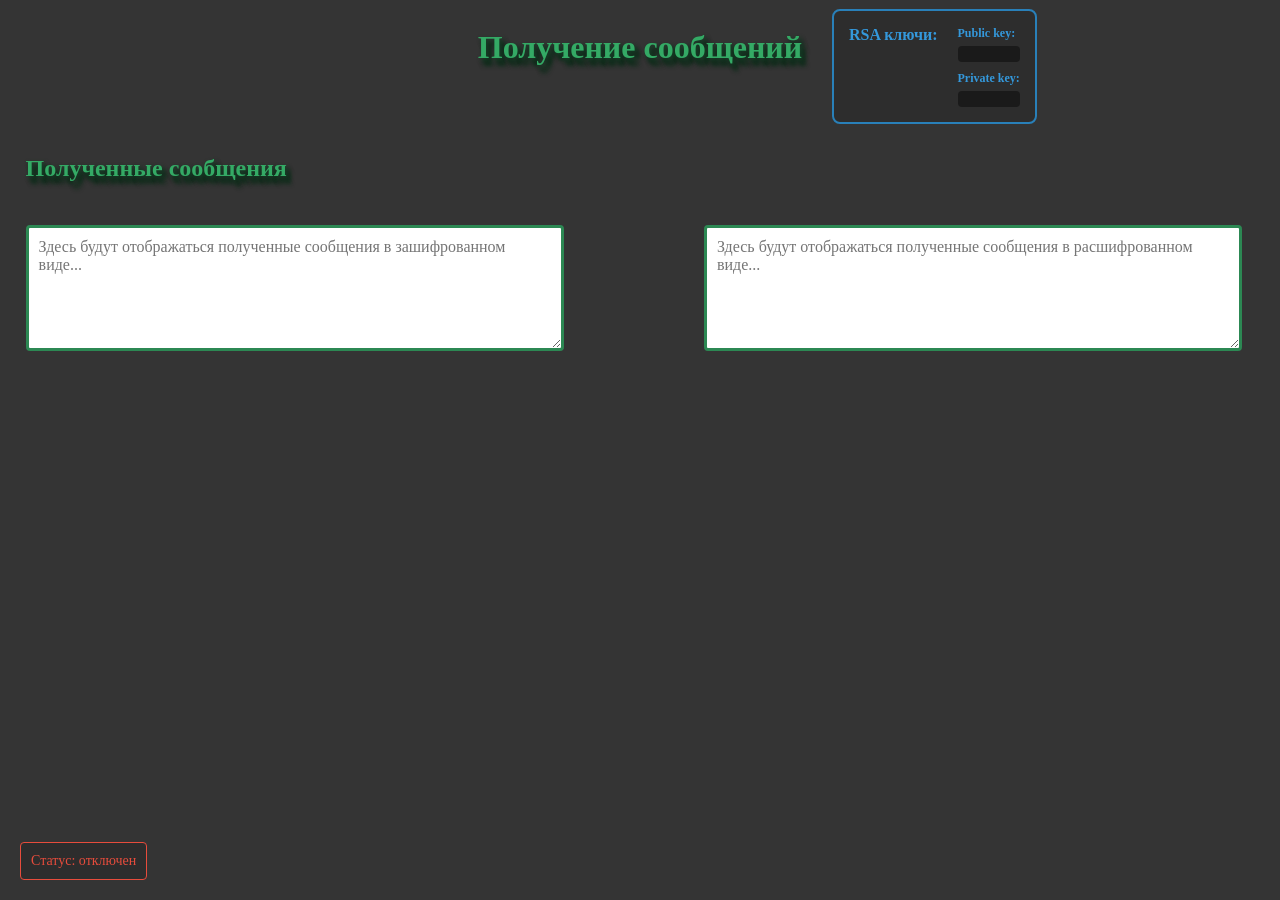
==== frontend/index_2.html @ 696f49c9 "Два JS-клиента" ====
<!DOCTYPE html>
<html lang="en">
<head>
    <meta charset="UTF-8">
    <meta name="viewport" content="width=device-width, initial-scale=1.0">
    <title>Получение сообщений, отправленных посредством алгоритмов шифрования</title>

    <style>
        * {
            font-family: Comic Sans MS, Comic Sans, cursive;
        }

        body {
            display: flex;
            justify-content: center;
            align-items: center;
            background-color: #343434;
        }

        h1 {
            position: relative;
            text-align: center;
            color: #34aa65;
            text-shadow: 2px 2px 4px #194029,
                        3px 4px 4px #0f2418,
                        4px 6px 4px #142e1e,
                        5px 8px 4px #13301f;
        }

        .title-1 {
            position: absolute;
            top: 15vh;
            left: 2vw;
            color: #34aa65;
            text-shadow: 2px 2px 4px #194029,
                        3px 4px 4px #0f2418,
                        4px 6px 4px #142e1e,
                        5px 8px 4px #13301f;
        }

        .received {
            position: absolute;
            top: 25vh;
            left: 55vw;
            max-width: 500px;
            margin: 0 auto;
        }

        .received-cypher {
            position: absolute;
            top: 25vh;
            left: 2vw;
            max-width: 500px;
            margin: 0 auto;
        }

        .text-output-cypher {
            width: 40vw;
            padding: 10px;
            border: 3px solid #2c8853;
            border-radius: 4px;
            font-size: 16px;
            transition: border-color 0.3s;
            font-size: 16px;
            min-height: 100px;
            resize: vertical;
        }

        .text-output-cypher:focus {
            outline: none;
        }

        .text-output {
            width: 40vw;
            padding: 10px;
            border: 3px solid #2c8853;
            border-radius: 4px;
            font-size: 16px;
            transition: border-color 0.3s;
            font-size: 16px;
            min-height: 100px;
            resize: vertical;
        }

        .text-output:focus {
            outline: none;
        }

        .connection-status {
            position: fixed;
            bottom: 20px;
            left: 20px;
            color: #e74c3c;
            font-size: 14px;
            background: #2d2d2d;
            padding: 10px;
            border-radius: 4px;
            border: 1px solid #e74c3c;
        }

        .connection-status.connected {
            color: #2ecc71;
            border-color: #2ecc71;
        }

        .rsa-key-block {
            position: absolute;
            top: 1vh;
            left: 65vw;
            background: #2d2d2d;
            border: 2px solid #2980b9;
            border-radius: 8px;
            padding: 15px;
           /* max-width: 20vw;*/
            min-width: 10vw;
            word-wrap: break-word;
            display: flex;
            gap: 20px; /*отступ между элементами*/
            align-items: flex-start;
            white-space: nowrap;
        }

        .rsa-key-block h3 {
            color: #3498db;
            margin: 0 0 15px 0;
            font-size: 16px;
            white-space: nowrap;
            flex-shrink: 0;
        }

        .keys-container {
            display: flex;
            flex-direction: column;
            gap: 1vh;
        }

        .key-item strong {
            color: #3498db;
            font-size: 12px;
            display: block;
            margin-bottom: 5px;
        }

        .key-item p {
            color: #85c1e9;
            margin: 0;
            font-size: 11px;
            background: #1a1a1a;
            padding: 8px;
            border-radius: 4px;
            max-height: 6vh;
            overflow-y: auto;
            white-space: nowrap;
        }
    </style>
</head>
<body>
    <div class="main-container">
        <h1>Получение сообщений</h1>

        <div class="rsa-key-block" id="rsa-key-block">
            <h3>RSA ключи:</h3>
            <div class="keys-container">
                <div class="key-item">
                    <strong>Public key:</strong>
                    <p id="key-rsa-public"></p>
                </div>
                <div class="key-item">
                    <strong>Private key:</strong>
                    <p id="key-rsa-private"></p>
                </div>
            </div>
        </div>

        <div class="title-1">
            <h2>Полученные сообщения</h2>
        </div>

        <div class="received-cypher">
            <textarea class="text-output-cypher" 
                      id="text-output-cypher" 
                      placeholder="Здесь будут отображаться полученные сообщения в зашифрованном виде..."
                      readonly></textarea>
        </div>
        <div class="received" id="received">
            <textarea class="text-output" 
                      id="text-output" 
                      placeholder="Здесь будут отображаться полученные сообщения в расшифрованном виде..."
                      readonly></textarea>
        </div>

        <div class="connection-status" id="connection-status">
            Статус: отключен
        </div>
    </div>

    <script>
        document.addEventListener('DOMContentLoaded', () => {
            const TextOut = document.getElementById('text-output');
            const TextOutCypher = document.getElementById('text-output-cypher');
            const RSAPublicKey = document.getElementById('key-rsa-public');
            const RSAPrivateKey = document.getElementById('key-rsa-private');
            const ConnectionStatus = document.getElementById('connection-status');

            const ws = new WebSocket('ws://193.109.78.189:9002/ws');

            let s_cypher = 1;
            let s = 1

            ws.addEventListener('open', (event) => {
                ConnectionStatus.textContent = 'Статус: подключен';
                ConnectionStatus.classList.add('connected');
            });

            ws.addEventListener('message', (event) => {
                const data = JSON.parse(event.data);
                console.log(event.data);

                if (data.rsa_public && data.rsa_private) {
                    RSAPublicKey.textContent = data.rsa_public;
                    RSAPrivateKey.textContent = data.rsa_private;
                }

                if (data.encrypted) {
                    console.log('Получено зашифрованное сообщение: ', data.encrypted);
                    TextOutCypher.value += '[Зашифрованное ${s_cypher}]: ${data.encrypted}\n';
                    s_cypher++;
                }

                if (data.decrypted) {
                    console.log('Получено расшифрованное сообщение: ', data.decrypted);
                    TextOut.value += '[Расшифрованное ${s}]: ${data.decrypted}\n';
                    s++;
                }
            });

            ws.addEventListener('error', (event) => {
                console.log('Произошла WebSocket ошибка: ', event.data);
                ConnectionStatus.textContent = 'Статус: ошибка';
            });

            ws.addEventListener('close', (event) => {
                console.log('Соединение закрыто: ', event.code, event.reason);
                ConnectionStatus.textContent = 'Статус: отключен';
                ConnectionStatus.classList.remove('connected');
            });
        });
    </script>
    
</body>
</html>
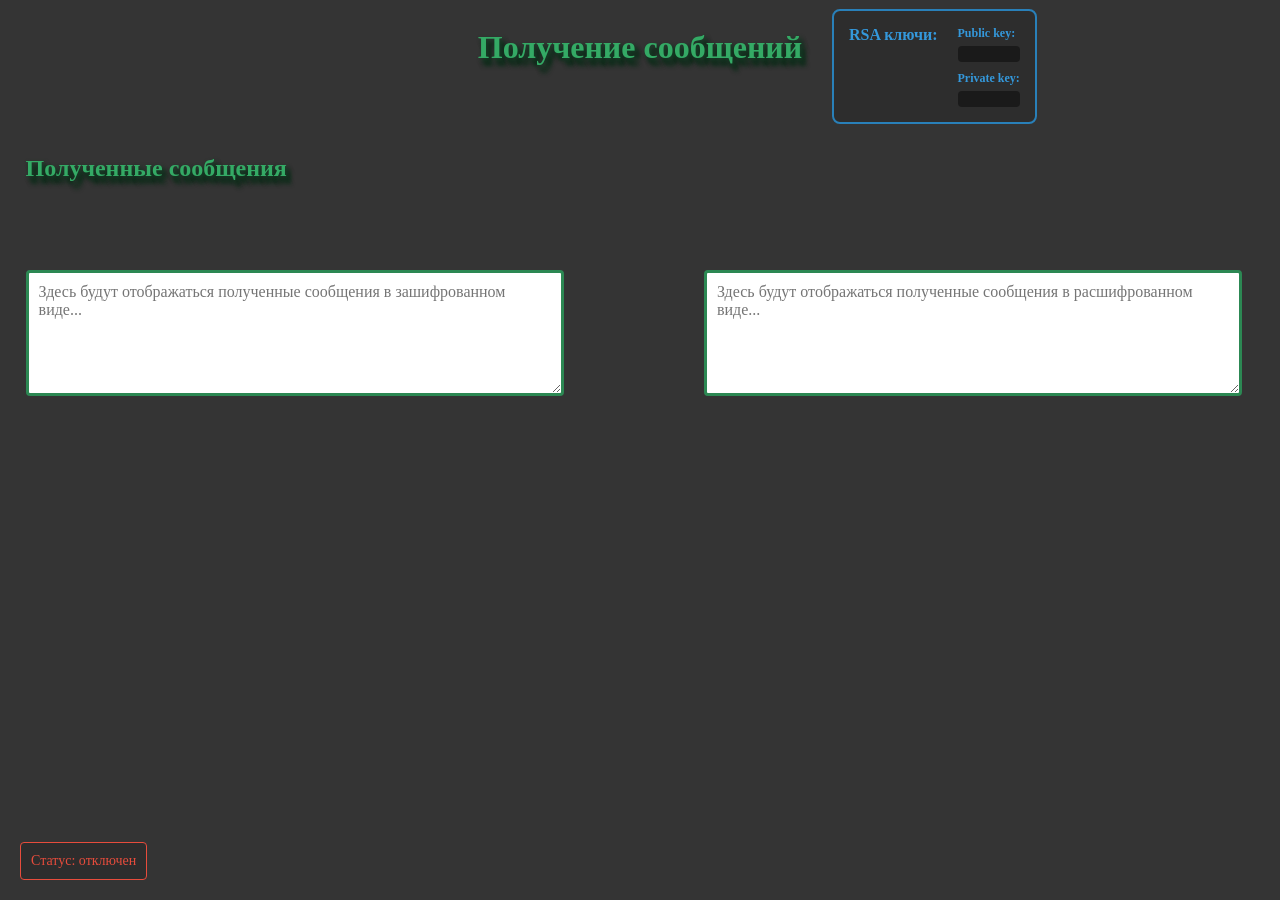
==== commit 6d09041f: "Небольшая корректировка размеров" ====
--- a/frontend/index_2.html
+++ b/frontend/index_2.html
@@ -40,7 +40,7 @@
 
         .received {
             position: absolute;
-            top: 25vh;
+            top: 30vh;
             left: 55vw;
             max-width: 500px;
             margin: 0 auto;
@@ -48,7 +48,7 @@
 
         .received-cypher {
             position: absolute;
-            top: 25vh;
+            top: 30vh;
             left: 2vw;
             max-width: 500px;
             margin: 0 auto;
@@ -111,13 +111,13 @@
             border: 2px solid #2980b9;
             border-radius: 8px;
             padding: 15px;
-           /* max-width: 20vw;*/
             min-width: 10vw;
+            /*max-width: 20vw;*/
             word-wrap: break-word;
             display: flex;
             gap: 20px; /*отступ между элементами*/
             align-items: flex-start;
-            white-space: nowrap;
+            max-width: 29vw;
         }
 
         .rsa-key-block h3 {
@@ -144,13 +144,15 @@
         .key-item p {
             color: #85c1e9;
             margin: 0;
-            font-size: 11px;
+            font-size: 5px;
             background: #1a1a1a;
             padding: 8px;
             border-radius: 4px;
             max-height: 6vh;
             overflow-y: auto;
-            white-space: nowrap;
+            word-break: break-all;
+            overflow-wrap: break-word;
+            white-space: normal;
         }
     </style>
 </head>
@@ -223,13 +225,13 @@
 
                 if (data.encrypted) {
                     console.log('Получено зашифрованное сообщение: ', data.encrypted);
-                    TextOutCypher.value += '[Зашифрованное ${s_cypher}]: ${data.encrypted}\n';
+                    TextOutCypher.value += `[Зашифрованное ${s_cypher}]: ${data.encrypted}\n`;
                     s_cypher++;
                 }
 
                 if (data.decrypted) {
                     console.log('Получено расшифрованное сообщение: ', data.decrypted);
-                    TextOut.value += '[Расшифрованное ${s}]: ${data.decrypted}\n';
+                    TextOut.value += `[Расшифрованное ${s}]: ${data.decrypted}\n`;
                     s++;
                 }
             });
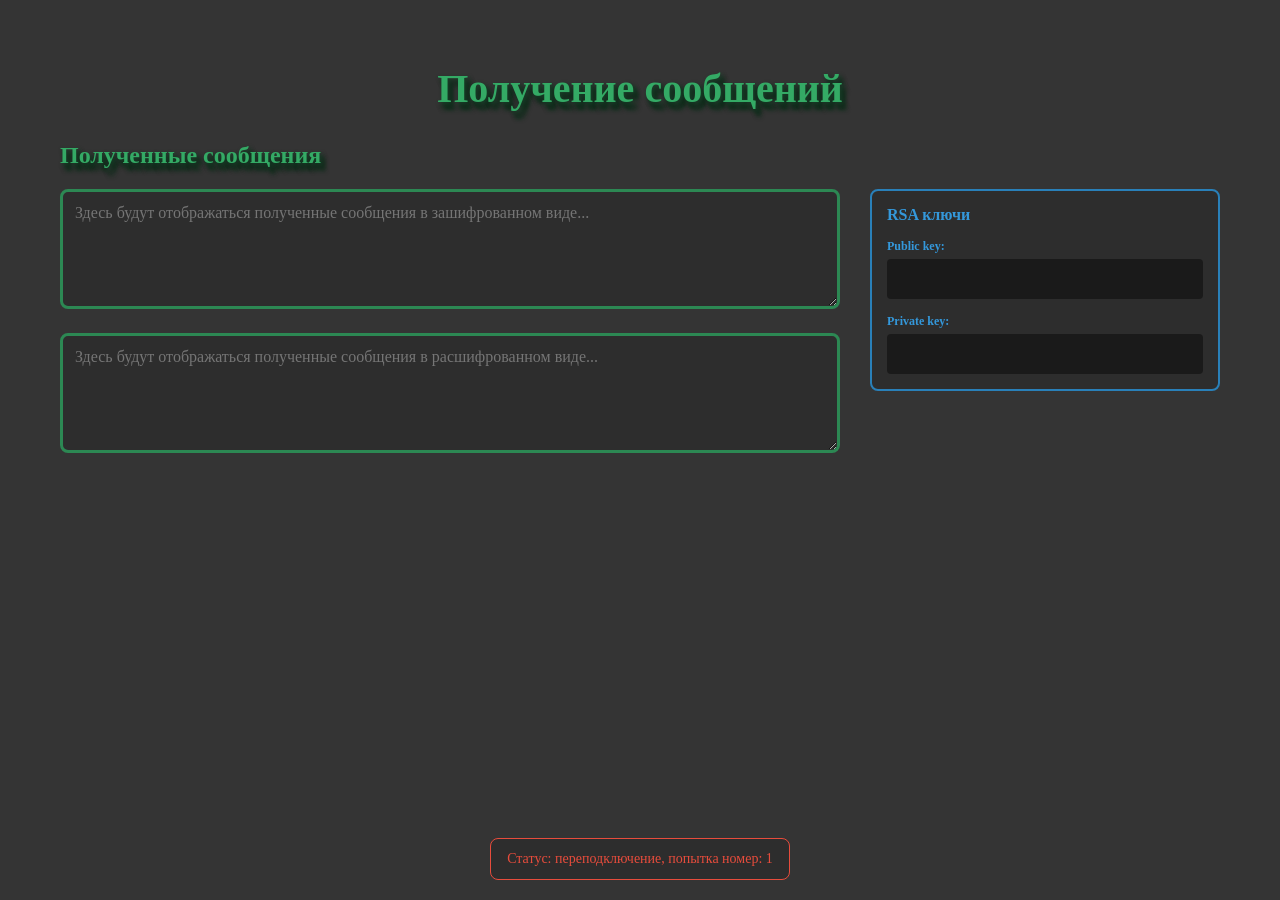
==== commit 652d48ef: "Переподключение, адаптивность, ошибка отправки сообщения, и т.д." ====
--- a/frontend/index_2.html
+++ b/frontend/index_2.html
@@ -1,5 +1,5 @@
 <!DOCTYPE html>
-<html lang="en">
+<html lang="ru">
 <head>
     <meta charset="UTF-8">
     <meta name="viewport" content="width=device-width, initial-scale=1.0">
@@ -8,6 +8,9 @@
     <style>
         * {
             font-family: Comic Sans MS, Comic Sans, cursive;
+            box-sizing: border-box;
+            margin: 0;
+            padding: 0;
         }
 
         body {
@@ -15,87 +18,187 @@
             justify-content: center;
             align-items: center;
             background-color: #343434;
+            padding: 20px;
+            padding-top: 5vh;
+        }
+
+        .main-container {
+            width: 100%;
+            max-width: 1200px;
+            position: relative;
+            padding: 20px;
+            display: flex;
+            flex-direction: column;
         }
 
         h1 {
-            position: relative;
             text-align: center;
             color: #34aa65;
             text-shadow: 2px 2px 4px #194029,
                         3px 4px 4px #0f2418,
                         4px 6px 4px #142e1e,
                         5px 8px 4px #13301f;
+            margin-bottom: 30px;
+            font-size: clamp(1.5rem, 4vw, 2.5rem);
         }
 
         .title-1 {
-            position: absolute;
-            top: 15vh;
-            left: 2vw;
             color: #34aa65;
             text-shadow: 2px 2px 4px #194029,
                         3px 4px 4px #0f2418,
                         4px 6px 4px #142e1e,
                         5px 8px 4px #13301f;
-        }
-
-        .received {
-            position: absolute;
-            top: 30vh;
-            left: 55vw;
-            max-width: 500px;
-            margin: 0 auto;
-        }
-
-        .received-cypher {
-            position: absolute;
-            top: 30vh;
-            left: 2vw;
-            max-width: 500px;
-            margin: 0 auto;
-        }
-
-        .text-output-cypher {
-            width: 40vw;
-            padding: 10px;
+            margin-bottom: 20px;
+            font-size: clamp(0.8rem, 3vw, 1rem);
+        }
+
+        .content-wrapper {
+            display: flex;
+            gap: 30px;
+            flex-wrap: wrap;
+            align-items: flex-start;
+            margin-bottom: 20px;
+        }
+
+        .messages-column {
+            flex: 1;
+            min-width: 300px;
+            display: flex;
+            flex-direction: column;
+            gap: 20px;
+        }
+
+        .keys-column {
+            flex: 0 0 350px;
+            min-width: 300px;
+        }
+
+        .text-output-cypher,
+        .text-output {
+            width: 100%;
+            padding: 12px;
             border: 3px solid #2c8853;
-            border-radius: 4px;
-            font-size: 16px;
-            transition: border-color 0.3s;
-            font-size: 16px;
-            min-height: 100px;
+            border-radius: 8px;
+            font-size: clamp(14px, 2vw, 16px);
+            transition: border-color 0.3s, box-shadow 0.3s;
+            min-height: 120px;
             resize: vertical;
-        }
-
-        .text-output-cypher:focus {
-            outline: none;
-        }
-
-        .text-output {
-            width: 40vw;
-            padding: 10px;
-            border: 3px solid #2c8853;
-            border-radius: 4px;
-            font-size: 16px;
-            transition: border-color 0.3s;
-            font-size: 16px;
-            min-height: 100px;
-            resize: vertical;
-        }
-
+            background: #2d2d2d;
+            color: #e0e0e0;
+        }
+
+        .text-output-cypher:focus,
         .text-output:focus {
             outline: none;
+            border-color: #50f394;
+            box-shadow: 0 0 10px 2px rgba(16, 162, 123, 0.736);
+        }
+
+        .rsa-key-block {
+            background: #2d2d2d;
+            border: 2px solid #2980b9;
+            border-radius: 8px;
+            padding: 15px;
+            word-wrap: break-word;
+        }
+
+        .rsa-key-block h3 {
+            color: #3498db;
+            margin: 0 0 15px 0;
+            font-size: clamp(14px, 2vw, 16px);
+            cursor: pointer;
+            display: inline-block;
+            transition: color 0.3s ease;
+        }
+
+        .rsa-key-block h3:hover {
+            color: #5dade2;
+            text-decoration: underline;
+        }
+
+        .rsa-key-block h3::after {
+            font-size: 0.8em;
+            opacity: 0.7;
+        }
+
+        .keys-container {
+            display: flex;
+            flex-direction: column;
+            gap: 15px;
+        }
+
+        .key-item strong {
+            color: #3498db;
+            font-size: clamp(11px, 1.5vw, 12px);
+            display: block;
+            margin-bottom: 5px;
+        }
+
+        .key-item p {
+            color: #85c1e9;
+            margin: 0;
+            font-size: clamp(10px, 1.3vw, 11px);
+            background: #1a1a1a;
+            padding: 10px;
+            border-radius: 4px;
+            word-break: break-all;
+            min-height: 40px;
+            max-height: 120px;
+            overflow-y: auto;
+        }
+
+        .tooltip {
+            position: absolute;
+            background: #2c3e50;
+            color: #ecf0f1;
+            padding: 15px;
+            border-radius: 8px;
+            font-size: 14px;
+            line-height: 1.6;
+            max-width: 400px;
+            box-shadow: 0 10px 30px rgba(0, 0, 0, 0.5);
+            border: 1px solid #3498db;
+            z-index: 1001;
+            animation: tooltipFadeIn 0.3s ease;
+            word-wrap: break-word;
+        }
+
+        .tooltip::before {
+            content: '';
+            position: absolute;
+            top: -10px;
+            left: 20px;
+            border-left: 10px solid transparent;
+            border-right: 10px solid transparent;
+            border-bottom: 10px solid #3498db;
+        }
+
+        @keyframes tooltipFadeIn {
+            from {
+                opacity: 0;
+                transform: translateY(-10px);
+            }
+            to {
+                opacity: 1;
+                transform: translateY(0);
+            }
         }
 
         .connection-status {
             position: fixed;
             bottom: 20px;
             left: 20px;
+            right: 20px;
             color: #e74c3c;
-            font-size: 14px;
+            font-size: clamp(12px, 1.5vw, 14px);
             background: #2d2d2d;
-            padding: 10px;
-            border-radius: 4px;
+            padding: 12px 16px;
+            border-radius: 8px;
             border: 1px solid #e74c3c;
+            text-align: center;
+            z-index: 1000;
+            max-width: 300px;
+            margin: 0 auto;
         }
 
         .connection-status.connected {
@@ -103,56 +206,127 @@
             border-color: #2ecc71;
         }
 
-        .rsa-key-block {
-            position: absolute;
-            top: 1vh;
-            left: 65vw;
-            background: #2d2d2d;
-            border: 2px solid #2980b9;
-            border-radius: 8px;
-            padding: 15px;
-            min-width: 10vw;
-            /*max-width: 20vw;*/
-            word-wrap: break-word;
-            display: flex;
-            gap: 20px; /*отступ между элементами*/
-            align-items: flex-start;
-            max-width: 29vw;
-        }
-
-        .rsa-key-block h3 {
-            color: #3498db;
-            margin: 0 0 15px 0;
-            font-size: 16px;
-            white-space: nowrap;
-            flex-shrink: 0;
-        }
-
-        .keys-container {
-            display: flex;
-            flex-direction: column;
-            gap: 1vh;
-        }
-
-        .key-item strong {
-            color: #3498db;
-            font-size: 12px;
-            display: block;
-            margin-bottom: 5px;
-        }
-
-        .key-item p {
-            color: #85c1e9;
-            margin: 0;
-            font-size: 5px;
+        @media (max-width: 1024px) {
+            .content-wrapper {
+                gap: 20px;
+            }
+            
+            .keys-column {
+                flex: 0 0 300px;
+            }
+            
+            .tooltip {
+                max-width: 300px;
+                font-size: 13px;
+            }
+        }
+
+        @media (max-width: 768px) {
+            body {
+                padding: 10px;
+            }
+
+            .main-container {
+                padding: 10px;
+            }
+
+            .content-wrapper {
+                flex-direction: column;
+                gap: 15px;
+            }
+
+            .messages-column,
+            .keys-column {
+                min-width: 100%;
+                flex: 1;
+            }
+
+            .text-output-cypher,
+            .text-output {
+                min-height: 100px;
+                font-size: 16px;
+            }
+
+            .connection-status {
+                left: 10px;
+                right: 10px;
+                bottom: 10px;
+                max-width: calc(100% - 20px);
+            }
+            
+            .tooltip {
+                max-width: 250px;
+                font-size: 12px;
+                position: fixed;
+                top: 50%;
+                left: 50%;
+                transform: translate(-50%, -50%);
+            }
+            
+            .tooltip::before {
+                display: none;
+            }
+        }
+
+        @media (max-width: 480px) {
+            h1 {
+                font-size: 1.3rem;
+            }
+
+            .title-1 {
+                font-size: 0.8rem;
+            }
+
+            .rsa-key-block {
+                padding: 10px;
+            }
+
+            .rsa-key-block h3 {
+                font-size: 0.85rem;
+            }
+            
+            .tooltip {
+                max-width: 90vw;
+                font-size: 11px;
+            }
+
+            .key-item p {
+                max-height: 80px;
+                font-size: 9px;
+            }
+        }
+
+        ::-webkit-scrollbar {
+            width: 8px;
+        }
+
+        .text-output-cypher::-webkit-scrollbar-track,
+        .text-output::-webkit-scrollbar-track {
             background: #1a1a1a;
-            padding: 8px;
+        }
+
+        .text-output-cypher::-webkit-scrollbar-thumb,
+        .text-output::-webkit-scrollbar-thumb {
+            background: #2c8853;
             border-radius: 4px;
-            max-height: 6vh;
-            overflow-y: auto;
-            word-break: break-all;
-            overflow-wrap: break-word;
-            white-space: normal;
+        }
+
+        .text-output-cypher::-webkit-scrollbar-thumb:hover,
+        .text-output::-webkit-scrollbar-thumb:hover {
+            background: #50f394;
+        }
+
+        .key-item p::-webkit-scrollbar-track {
+            background: #1a1a1a;
+        }
+
+        .key-item p::-webkit-scrollbar-thumb {
+            background: #2980b9;
+            border-radius: 4px;
+        }
+
+        .key-item p::-webkit-scrollbar-thumb:hover {
+            background: #3498db;
         }
     </style>
 </head>
@@ -160,35 +334,41 @@
     <div class="main-container">
         <h1>Получение сообщений</h1>
 
-        <div class="rsa-key-block" id="rsa-key-block">
-            <h3>RSA ключи:</h3>
-            <div class="keys-container">
-                <div class="key-item">
-                    <strong>Public key:</strong>
-                    <p id="key-rsa-public"></p>
-                </div>
-                <div class="key-item">
-                    <strong>Private key:</strong>
-                    <p id="key-rsa-private"></p>
-                </div>
-            </div>
-        </div>
-
         <div class="title-1">
             <h2>Полученные сообщения</h2>
         </div>
 
-        <div class="received-cypher">
-            <textarea class="text-output-cypher" 
-                      id="text-output-cypher" 
-                      placeholder="Здесь будут отображаться полученные сообщения в зашифрованном виде..."
-                      readonly></textarea>
-        </div>
-        <div class="received" id="received">
-            <textarea class="text-output" 
-                      id="text-output" 
-                      placeholder="Здесь будут отображаться полученные сообщения в расшифрованном виде..."
-                      readonly></textarea>
+        <div class="content-wrapper">
+            <div class="messages-column">
+                <div class="received-cypher">
+                    <textarea class="text-output-cypher" 
+                              id="text-output-cypher" 
+                              placeholder="Здесь будут отображаться полученные сообщения в зашифрованном виде..."
+                              readonly></textarea>
+                </div>
+                <div class="received">
+                    <textarea class="text-output" 
+                              id="text-output" 
+                              placeholder="Здесь будут отображаться полученные сообщения в расшифрованном виде..."
+                              readonly></textarea>
+                </div>
+            </div>
+
+            <div class="keys-column">
+                <div class="rsa-key-block">
+                    <h3 id="rsa-key-title">RSA ключи</h3>
+                    <div class="keys-container">
+                        <div class="key-item">
+                            <strong>Public key:</strong>
+                            <p id="key-rsa-public"></p>
+                        </div>
+                        <div class="key-item">
+                            <strong>Private key:</strong>
+                            <p id="key-rsa-private"></p>
+                        </div>
+                    </div>
+                </div>
+            </div>
         </div>
 
         <div class="connection-status" id="connection-status">
@@ -202,52 +382,155 @@
             const TextOutCypher = document.getElementById('text-output-cypher');
             const RSAPublicKey = document.getElementById('key-rsa-public');
             const RSAPrivateKey = document.getElementById('key-rsa-private');
+            const RSAKeyTitle = document.getElementById('rsa-key-title');
             const ConnectionStatus = document.getElementById('connection-status');
 
-            const ws = new WebSocket('ws://193.109.78.189:9002/ws');
-
+            let currentTooltip = null;
+            let ws = null;
+            let reconnectAttempts = 0;
+            const reconnectDelay = 3000;
             let s_cypher = 1;
-            let s = 1
-
-            ws.addEventListener('open', (event) => {
-                ConnectionStatus.textContent = 'Статус: подключен';
-                ConnectionStatus.classList.add('connected');
+            let s = 1;
+
+            function connectWebsocket() {
+                ws = new WebSocket('ws://193.109.78.189:9002/ws');
+
+                ws.addEventListener('open', (event) => {
+                    ConnectionStatus.textContent = 'Статус: Подключен';
+                    ConnectionStatus.classList.add('connected');
+                    reconnectAttempts = 0;
+                });
+
+                ws.addEventListener('message', (event) => {
+                    const data = JSON.parse(event.data);
+                    console.log(event.data);
+
+                    if (data.rsa_public && data.rsa_private) {
+                        RSAPublicKey.textContent = data.rsa_public;
+                        RSAPrivateKey.textContent = data.rsa_private;
+                    }
+
+                    if (data.encrypted) {
+                        TextOutCypher.value += `[Зашифрованное ${s_cypher}]: ${data.encrypted}\n`;
+                        TextOutCypher.scrollTop = TextOutCypher.scrollHeight;
+                        s_cypher++;
+                    }
+
+                    if (data.decrypted) {
+                        console.log('Получено расшифрованное сообщение: ', data.decrypted);
+                        TextOut.value += `[Расшифрованное ${s}]: ${data.decrypted}\n`;
+                        TextOut.scrollTop = TextOut.scrollHeight;
+                        s++;
+                    }
+                });
+
+                ws.addEventListener('error', (event) => {
+                    console.log('Произошла WebSocket ошибка: ', event.data);
+                    ConnectionStatus.textContent = 'Статус: ошибка';
+                    ConnectionStatus.classList.remove('connected');
+                });
+
+                ws.addEventListener('close', (event) => {
+                    console.log('Соединение закрыто: ', event.code, event.reason);
+                    ConnectionStatus.textContent = 'Статус: отключен';
+                    ConnectionStatus.classList.remove('connected');
+
+                    attemptReconnect();
+                });
+            }
+
+            function attemptReconnect() {
+                reconnectAttempts++;
+                ConnectionStatus.textContent = `Статус: переподключение, попытка номер: ${reconnectAttempts}`;
+
+                setTimeout(() => {
+                    console.log(`Попытка переподключения: ${reconnectAttempts}`);
+                    connectWebsocket();
+                }, reconnectDelay);
+            }
+
+            connectWebsocket();
+            //окончание блока подключения по WebSocket
+
+            function showTooltip(element, text) {
+                removeTooltip();
+                
+                const tooltip = document.createElement('div');
+                tooltip.className = 'tooltip';
+                tooltip.textContent = text;
+                
+                const rect = element.getBoundingClientRect();
+                const scrollTop = window.pageYOffset || document.documentElement.scrollTop;
+                
+                if (window.innerWidth <= 768) {
+                    tooltip.style.position = 'fixed';
+                    tooltip.style.top = '50%';
+                    tooltip.style.left = '50%';
+                } else {
+                    tooltip.style.position = 'absolute';
+                    tooltip.style.top = rect.bottom + scrollTop + 10 + 'px';
+                    tooltip.style.left = rect.left + 'px';
+                }
+                
+                document.body.appendChild(tooltip);
+                currentTooltip = tooltip;
+                
+                setTimeout(() => {
+                    document.addEventListener('click', closeTooltipOnClickOutside);
+                    document.addEventListener('touchstart', closeTooltipOnClickOutside);
+                }, 0);
+            }
+            
+            function removeTooltip() {
+                if (currentTooltip) {
+                    currentTooltip.remove();
+                    currentTooltip = null;
+                    document.removeEventListener('click', closeTooltipOnClickOutside);
+                    document.removeEventListener('touchstart', closeTooltipOnClickOutside);
+                }
+            }
+            
+            function closeTooltipOnClickOutside(event) {
+                if (currentTooltip && !currentTooltip.contains(event.target) && event.target !== RSAKeyTitle) {
+                    removeTooltip();
+                }
+            }
+
+            RSAKeyTitle.addEventListener('click', (event) => {
+                event.stopPropagation();
+                
+                const tooltipText = 'RSA-ключ — это пара математических ключей, которые используются в асимметричном криптографическом алгоритме RSA (Rivest–Shamir–Adleman).';
+                
+                if (currentTooltip) {
+                    removeTooltip();
+                } else {
+                    showTooltip(RSAKeyTitle, tooltipText);
+                }
             });
 
-            ws.addEventListener('message', (event) => {
-                const data = JSON.parse(event.data);
-                console.log(event.data);
-
-                if (data.rsa_public && data.rsa_private) {
-                    RSAPublicKey.textContent = data.rsa_public;
-                    RSAPrivateKey.textContent = data.rsa_private;
-                }
-
-                if (data.encrypted) {
-                    console.log('Получено зашифрованное сообщение: ', data.encrypted);
-                    TextOutCypher.value += `[Зашифрованное ${s_cypher}]: ${data.encrypted}\n`;
-                    s_cypher++;
-                }
-
-                if (data.decrypted) {
-                    console.log('Получено расшифрованное сообщение: ', data.decrypted);
-                    TextOut.value += `[Расшифрованное ${s}]: ${data.decrypted}\n`;
-                    s++;
+            window.addEventListener('online', () => {
+                if (!ws || ws.readyState === WebSocket.CLOSED) {
+                    ConnectionStatus.textContent = 'Статус: переподключение...';
+                    reconnectAttempts = 0;
+                    connectWebsocket();
                 }
             });
 
-            ws.addEventListener('error', (event) => {
-                console.log('Произошла WebSocket ошибка: ', event.data);
-                ConnectionStatus.textContent = 'Статус: ошибка';
+            window.addEventListener('offline', () => {
+                ConnectionStatus.textContent = 'Статус: нет интернета';
+                ConnectionStatus.classList.remove('connected');
+
+                if (ws && ws.readyState === WebSocket.OPEN) {
+                    ws.close();
+                }
             });
-
-            ws.addEventListener('close', (event) => {
-                console.log('Соединение закрыто: ', event.code, event.reason);
-                ConnectionStatus.textContent = 'Статус: отключен';
-                ConnectionStatus.classList.remove('connected');
+            
+            window.addEventListener('resize', () => {
+                if (currentTooltip) {
+                    removeTooltip();
+                }
             });
         });
     </script>
-    
 </body>
 </html>
